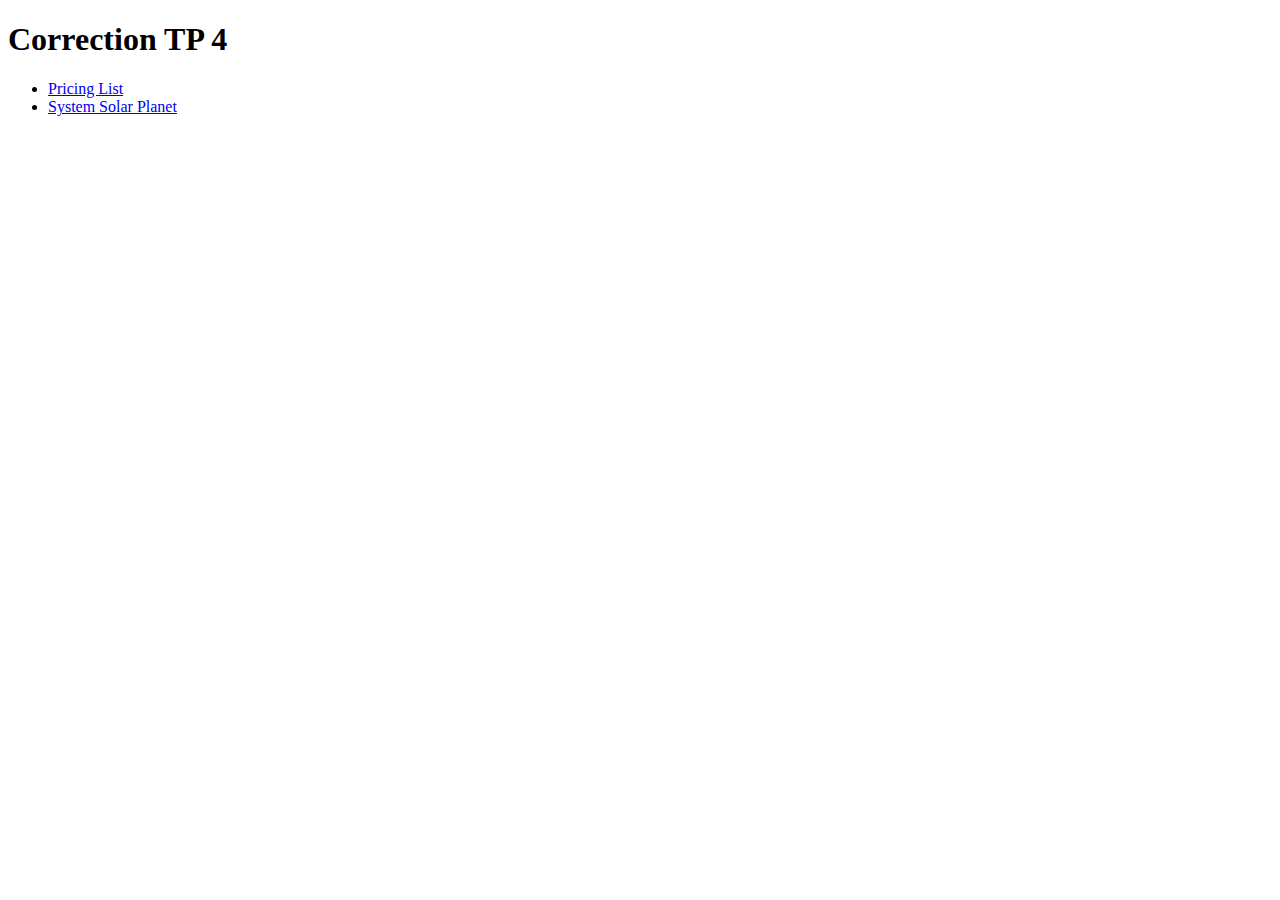
==== tp-4/index.html @ adcc6b2e "update tp" ====
<!DOCTYPE html>
<html>
    <head>
        <meta charset="utf-8">
        <meta name="description" content="Correction TP 4">
        <meta name="viewport" content="width=device-width, initial-scale=1">
    </head>
    <body>
        <h1>Correction TP 4</h1>
        <ul>
            <li><a href="pricing-list/index.html" target="_blank">Pricing List</a></li>
            <li><a href="planet-table/index.html" target="_blank">System Solar Planet</a></li>
        </ul>
    </body>
</html>
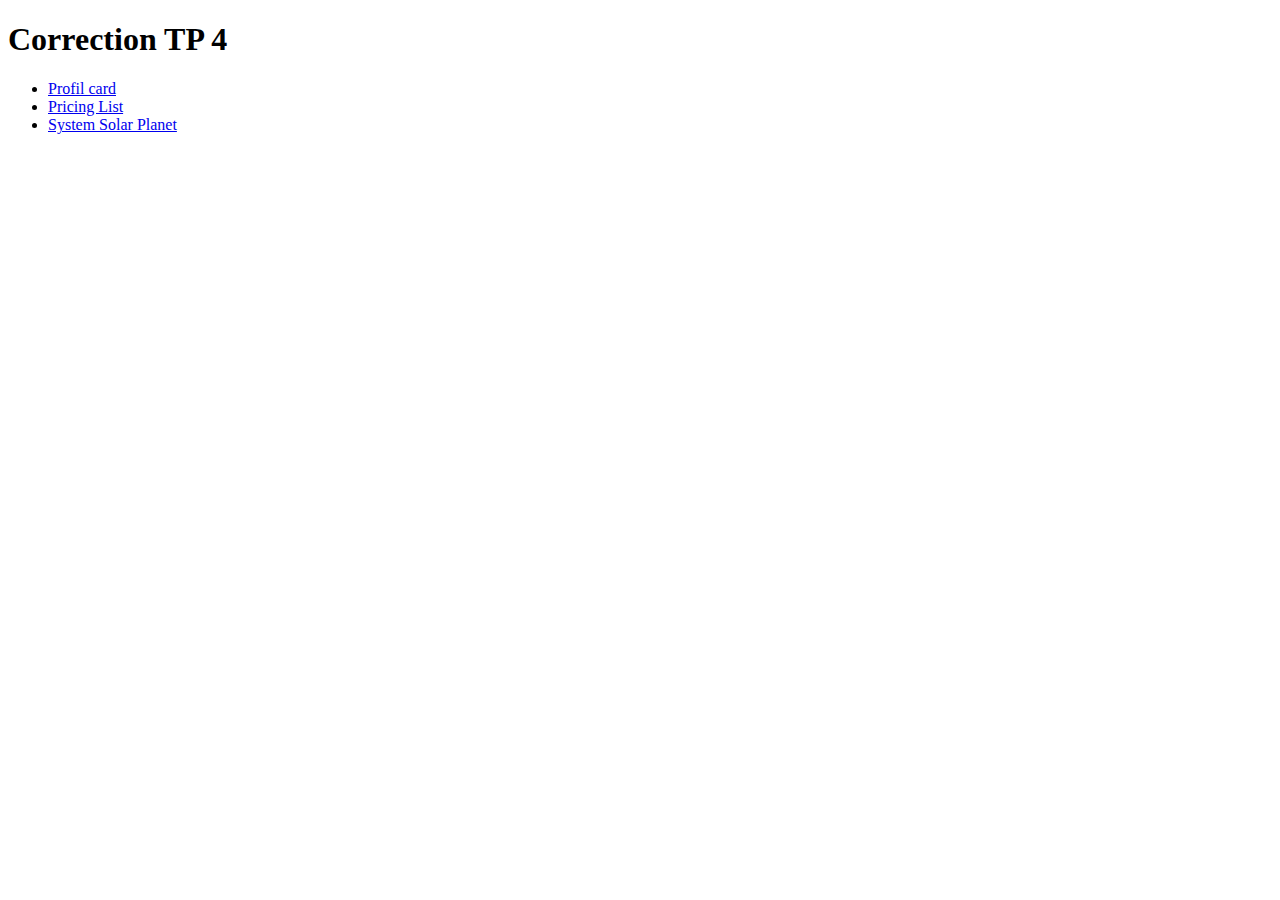
==== commit 6478d7fb: "add profile card tp" ====
--- a/tp-4/index.html
+++ b/tp-4/index.html
@@ -8,6 +8,7 @@
     <body>
         <h1>Correction TP 4</h1>
         <ul>
+            <li><a href="profile/index.html" target="_blank">Profil card</a></li>
             <li><a href="pricing-list/index.html" target="_blank">Pricing List</a></li>
             <li><a href="planet-table/index.html" target="_blank">System Solar Planet</a></li>
         </ul>
